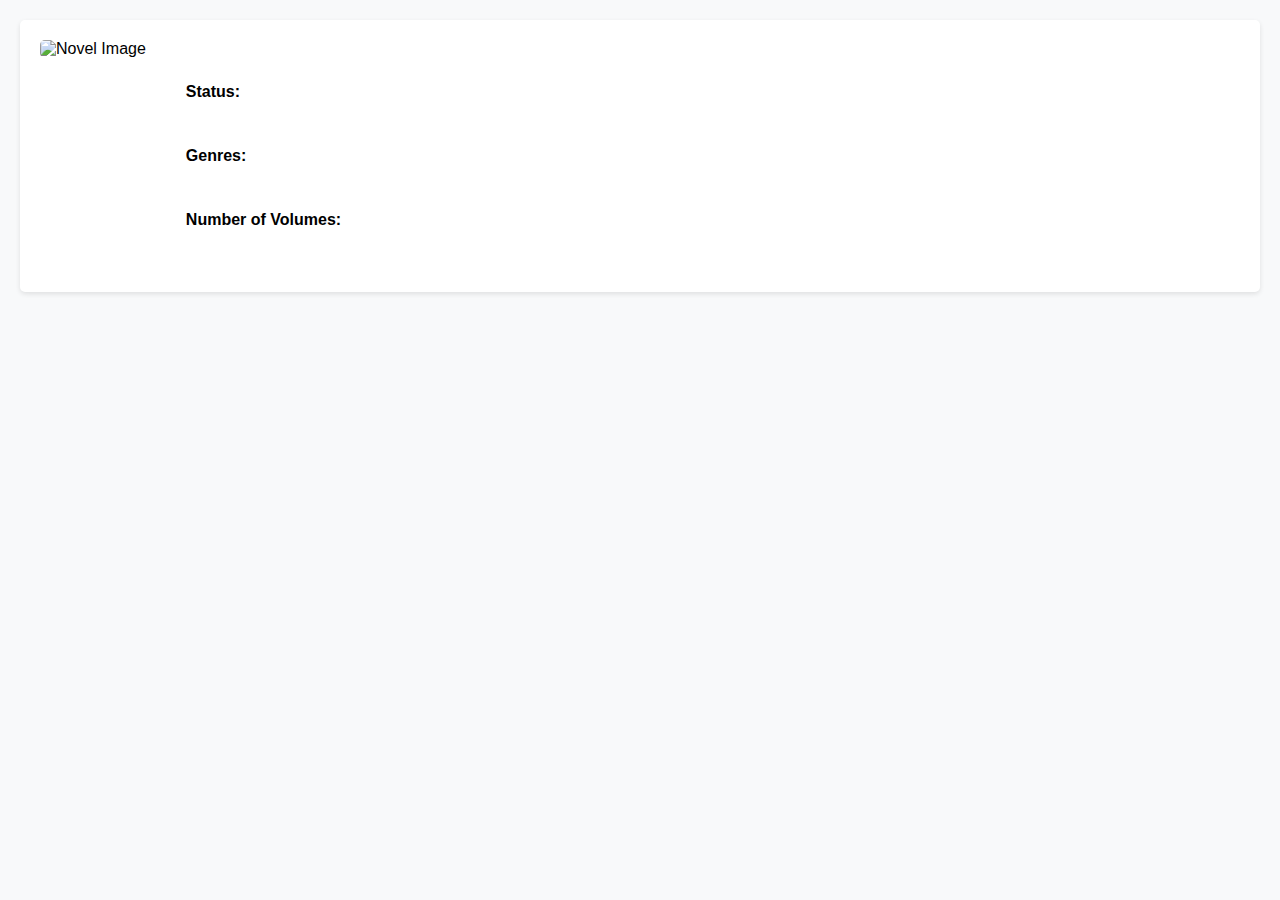
==== novel_details.html @ 480c285d "Created a page for detailed view of the novel's details" ====
<!DOCTYPE html>
<html lang="en">
<head>
  <title>Novel Details</title>
  <meta charset="UTF-8">
  <meta name="viewport" content="width=device-width, initial-scale=1.0">
  <link rel="stylesheet" href="static/css/novel_details.css">
</head>
<body>
  <div class="novel-detail-container">
    <div class="novel-image">
      <img id="novel-image" src="" alt="Novel Image">
    </div>
    <div class="novel-info">
      <h1 id="novel-title"></h1>
      <p id="novel-synopsis"></p>
      <p><strong>Status:</strong> <span id="novel-status"></span></p>
      <p><strong>Genres:</strong> <span id="novel-genres"></span></p>
      <p><strong>Number of Volumes:</strong> <span id="novel-volumes"></span></p>
    </div>
  </div>
  <script src="static/js/novel_details.js"></script>
</body>
</html>
---- static/css/novel_details.css ----
body {
    font-family: Arial, sans-serif;
    background-color: #f8f9fa;
    margin: 20px;
}

.novel-detail-container {
    display: flex;
    background-color: #ffffff;
    box-shadow: 0 2px 5px rgba(0, 0, 0, 0.1);
    padding: 20px;
    border-radius: 5px;
    margin-bottom: 20px;
}

.novel-image img {
    max-width: 500px;
    border-radius: 5px;
}

.novel-info {
    margin-left: 40px;
}

.novel-info h1 {
    margin-top: 0;
    font-size: 24px;
}

.novel-info p {
    margin: 40px 0;
    font-size: 16px;
    line-height: 1.5;
}

@media (max-width: 768px) {
    .novel-detail-container {
        flex-direction: column;
        align-items: center;
    }

    .novel-info {
        margin-left: 0;
        text-align: center;
    }

    .novel-image img {
        max-width: 100%;
        margin-bottom: 20px;
    }
}
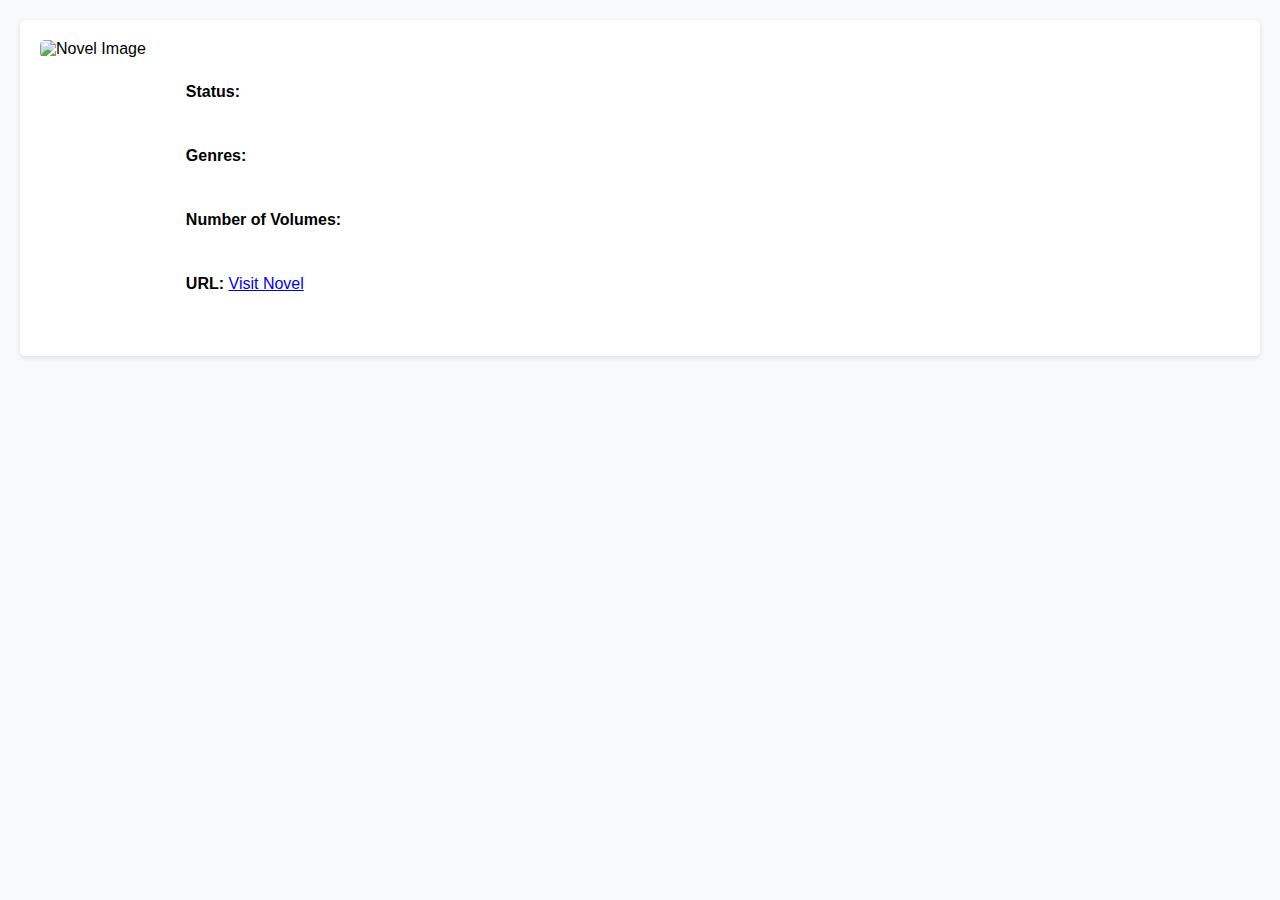
==== commit ae4438ea: "Improved logging, fixed newlines in URLs, and updated novel details page" ====
--- a/novel_details.html
+++ b/novel_details.html
@@ -17,9 +17,9 @@
       <p><strong>Status:</strong> <span id="novel-status"></span></p>
       <p><strong>Genres:</strong> <span id="novel-genres"></span></p>
       <p><strong>Number of Volumes:</strong> <span id="novel-volumes"></span></p>
+      <p><strong>URL:</strong> <a id="novel-url" href="#" target="_blank">Visit Novel</a></p>
     </div>
   </div>
   <script src="static/js/novel_details.js"></script>
 </body>
 </html>
-
